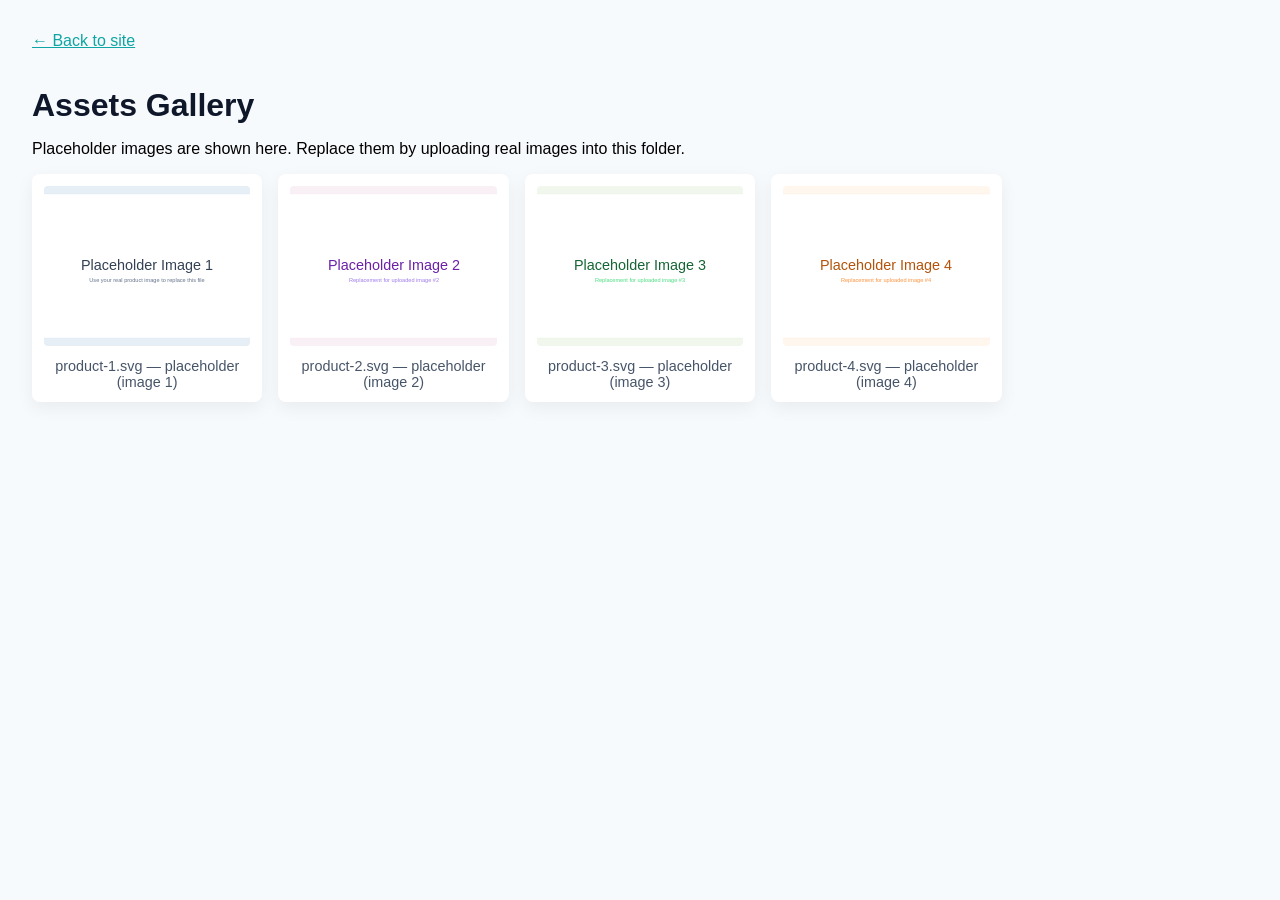
==== assets/gallery.html @ a4c8fd6c "Add assets folder with placeholders, gallery, and assets list" ====
<!DOCTYPE html>
<html lang="en">
<head>
  <meta charset="utf-8">
  <meta name="viewport" content="width=device-width,initial-scale=1">
  <title>Assets Gallery — Galaxy</title>
  <style>
    body{font-family:Inter, Arial, sans-serif;background:#f7fafc;margin:0;padding:2rem}
    h1{color:#0f172a;margin-bottom:1rem}
    .grid{display:grid;grid-template-columns:repeat(auto-fill,minmax(220px,1fr));gap:1rem}
    .card{background:#fff;border-radius:8px;padding:12px;box-shadow:0 6px 18px rgba(2,6,23,0.06);text-align:center}
    img{max-width:100%;height:160px;object-fit:cover;border-radius:4px}
    .meta{font-size:0.9rem;color:#475569;margin-top:0.5rem}
    a.home{display:inline-block;margin-bottom:1rem;color:#0ea5a4}
  </style>
</head>
<body>
  <a class="home" href="/">← Back to site</a>
  <h1>Assets Gallery</h1>
  <p>Placeholder images are shown here. Replace them by uploading real images into this folder.</p>
  <div class="grid">
    <div class="card">
      <img src="product-1.svg" alt="Product 1">
      <div class="meta">product-1.svg — placeholder (image 1)</div>
    </div>
    <div class="card">
      <img src="product-2.svg" alt="Product 2">
      <div class="meta">product-2.svg — placeholder (image 2)</div>
    </div>
    <div class="card">
      <img src="product-3.svg" alt="Product 3">
      <div class="meta">product-3.svg — placeholder (image 3)</div>
    </div>
    <div class="card">
      <img src="product-4.svg" alt="Product 4">
      <div class="meta">product-4.svg — placeholder (image 4)</div>
    </div>
  </div>
</body>
</html>
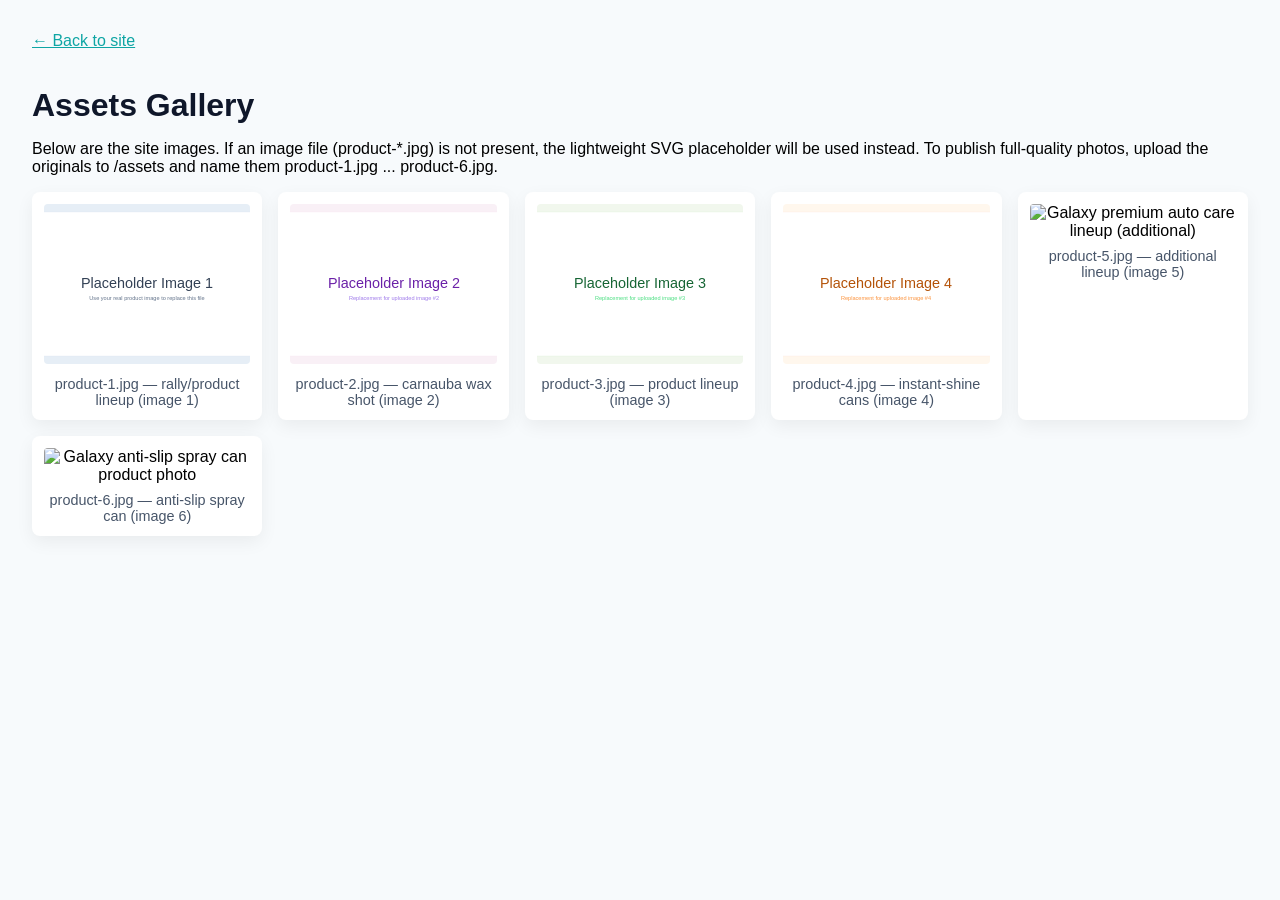
==== commit 45adb66e: "Prepare gallery and assets.json entries for 6 images, fallback to SVG placeholders" ====
--- a/assets/gallery.html
+++ b/assets/gallery.html
@@ -17,23 +17,31 @@
 <body>
   <a class="home" href="/">← Back to site</a>
   <h1>Assets Gallery</h1>
-  <p>Placeholder images are shown here. Replace them by uploading real images into this folder.</p>
+  <p>Below are the site images. If an image file (product-*.jpg) is not present, the lightweight SVG placeholder will be used instead. To publish full-quality photos, upload the originals to /assets and name them product-1.jpg ... product-6.jpg.</p>
   <div class="grid">
     <div class="card">
-      <img src="product-1.svg" alt="Product 1">
-      <div class="meta">product-1.svg — placeholder (image 1)</div>
+      <img src="product-1.jpg" onerror="this.onerror=null;this.src='product-1.svg'" alt="Galaxy product lineup with rally background">
+      <div class="meta">product-1.jpg — rally/product lineup (image 1)</div>
     </div>
     <div class="card">
-      <img src="product-2.svg" alt="Product 2">
-      <div class="meta">product-2.svg — placeholder (image 2)</div>
+      <img src="product-2.jpg" onerror="this.onerror=null;this.src='product-2.svg'" alt="Galaxy carnauba liquid wax product shot">
+      <div class="meta">product-2.jpg — carnauba wax shot (image 2)</div>
     </div>
     <div class="card">
-      <img src="product-3.svg" alt="Product 3">
-      <div class="meta">product-3.svg — placeholder (image 3)</div>
+      <img src="product-3.jpg" onerror="this.onerror=null;this.src='product-3.svg'" alt="Galaxy premium auto care product lineup">
+      <div class="meta">product-3.jpg — product lineup (image 3)</div>
     </div>
     <div class="card">
-      <img src="product-4.svg" alt="Product 4">
-      <div class="meta">product-4.svg — placeholder (image 4)</div>
+      <img src="product-4.jpg" onerror="this.onerror=null;this.src='product-4.svg'" alt="Galaxy instant shine dashboard & leather wax cans">
+      <div class="meta">product-4.jpg — instant-shine cans (image 4)</div>
+    </div>
+    <div class="card">
+      <img src="product-5.jpg" onerror="this.onerror=null;this.src='product-5.svg'" alt="Galaxy premium auto care lineup (additional)">
+      <div class="meta">product-5.jpg — additional lineup (image 5)</div>
+    </div>
+    <div class="card">
+      <img src="product-6.jpg" onerror="this.onerror=null;this.src='product-6.svg'" alt="Galaxy anti-slip spray can product photo">
+      <div class="meta">product-6.jpg — anti-slip spray can (image 6)</div>
     </div>
   </div>
 </body>
